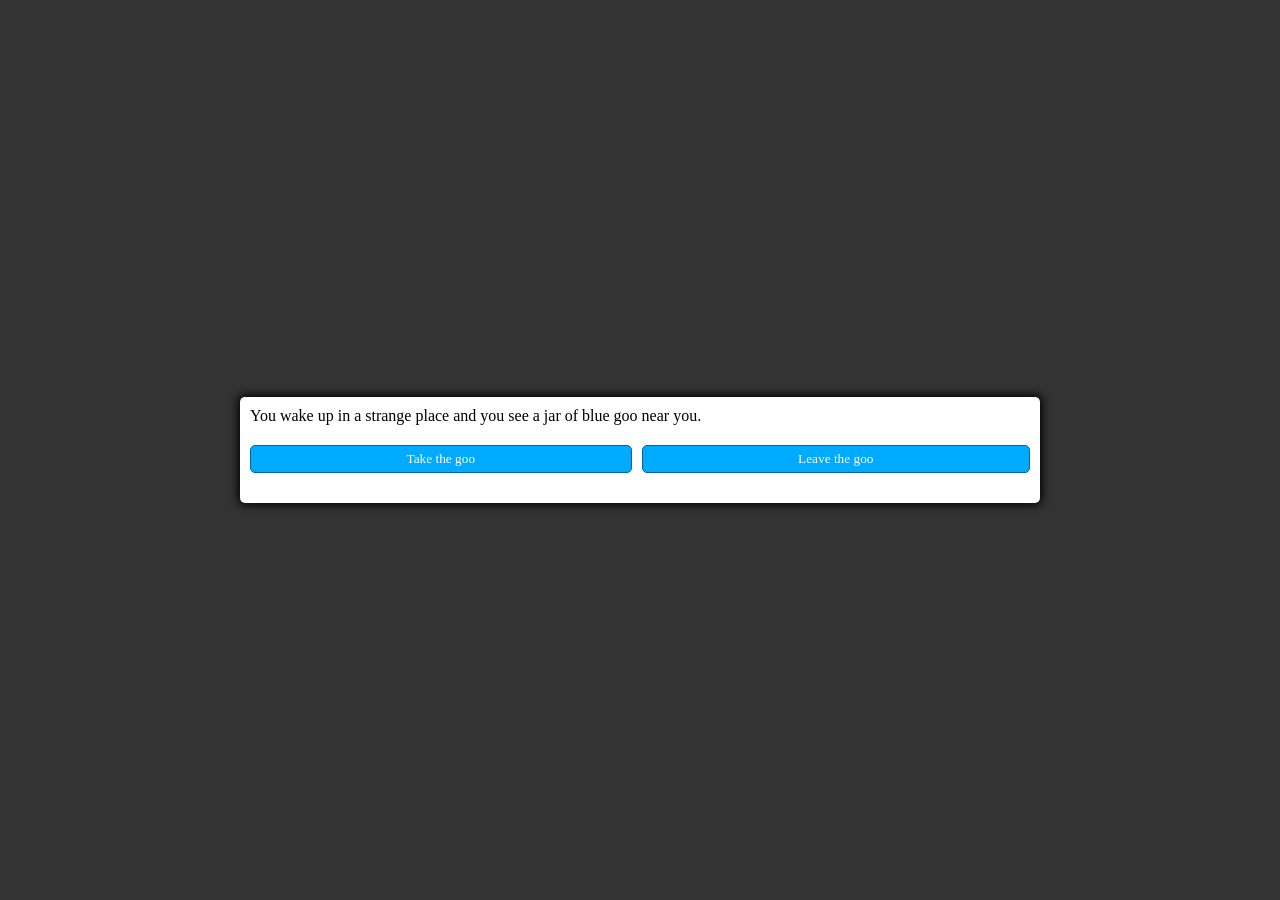
==== index.html @ b9d79e06 "Initial Code" ====
<!DOCTYPE html>
<html lang="en">
<head>
  <meta charset="UTF-8">
  <meta name="viewport" content="width=device-width, initial-scale=1.0">
  <meta http-equiv="X-UA-Compatible" content="ie=edge">
  <link href="styles.css" rel="stylesheet">
  <script defer src="game.js"></script>
  <title>Text Adventure</title>
</head>
<body>
  <div class="container">
    <div id="text">Text</div>
    <div id="option-buttons" class="btn-grid">
      <button class="btn">Option 1</button>
      <button class="btn">Option 2</button>
      <button class="btn">Option 3</button>
      <button class="btn">Option 4</button>
    </div>
  </div>
</body>
</html>
---- styles.css ----
*, *::before, *::after {
  box-sizing: border-box;
  font-family: Gotham Rounded;
}

body {
  padding: 0;
  margin: 0;
  display: flex;
  width: 100vw;
  height: 100vh;
  justify-content: center;
  align-items: center;
  background-color: #333;
}

.container {
  width: 800px;
  max-width: 80%;
  background-color: white;
  border-radius: 5px;
  padding: 10px;
  box-shadow: 0 0 10px 2px;
}

.btn-grid {
  display: grid;
  grid-template-columns: repeat(2, auto);
  gap: 10px;
  margin: 20px 0;
}

.btn {
  border: 1px solid hsl(200, 100%, 30%);
  background-color: hsl(200, 100%, 50%);
  border-radius: 5px;
  padding: 5px 10px;
  color: white;
  outline: none;
}

.btn:hover {
  border-color: black;
}
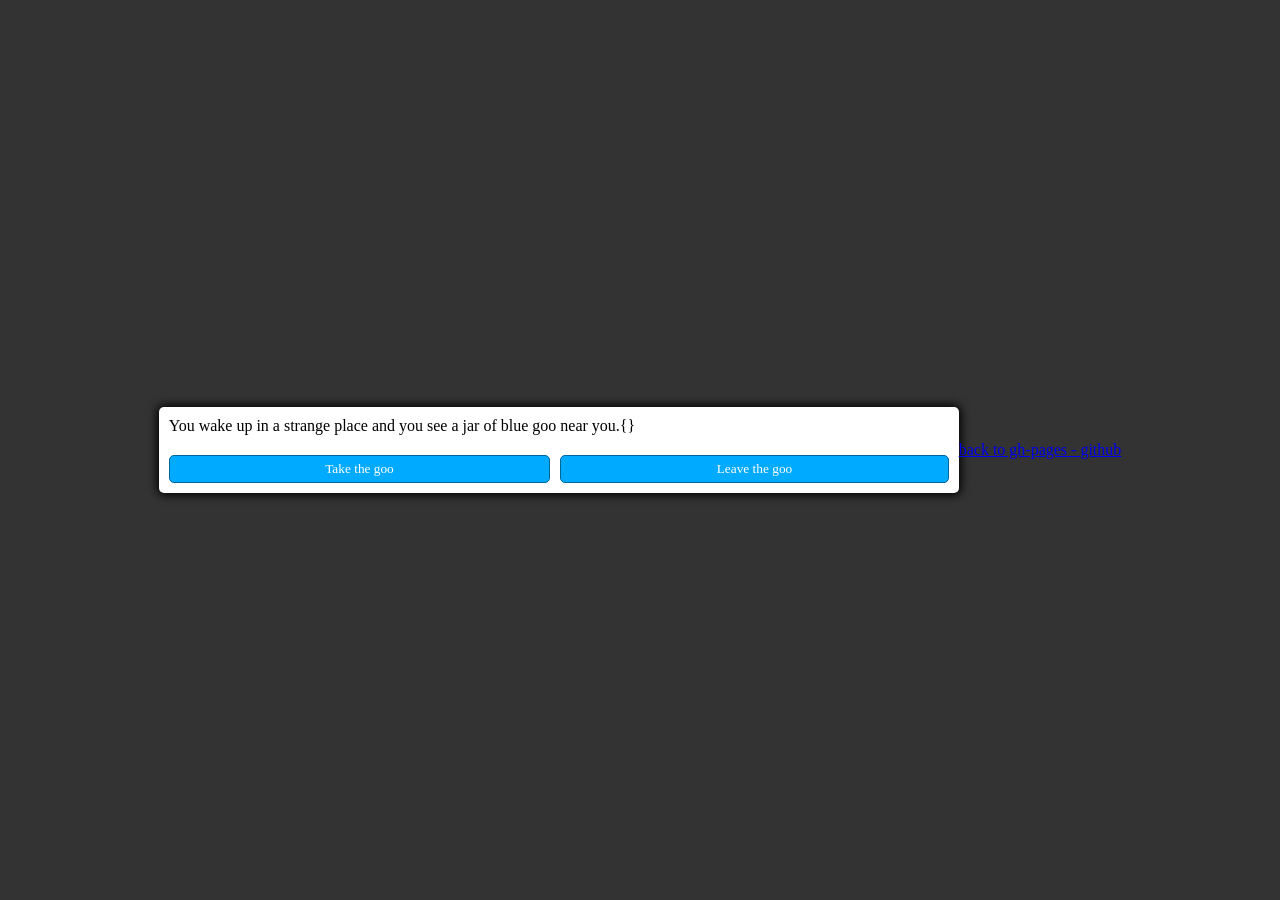
==== commit e9d4ec11: "Update index.html" ====
--- a/index.html
+++ b/index.html
@@ -18,5 +18,8 @@
       <button class="btn">Option 4</button>
     </div>
   </div>
+  <div>
+    <a href="https://github.com/cclarkednata/JavaScript-Text-Adventure/tree/gh-pages">back to gh-pages - github</a>
+  </div>
 </body>
-</html>+</html>
--- a/styles.css
+++ b/styles.css
@@ -7,10 +7,10 @@
   padding: 0;
   margin: 0;
   display: flex;
+  justify-content: center;
+  align-items: center;
   width: 100vw;
   height: 100vh;
-  justify-content: center;
-  align-items: center;
   background-color: #333;
 }
 
@@ -18,8 +18,8 @@
   width: 800px;
   max-width: 80%;
   background-color: white;
+  padding: 10px;
   border-radius: 5px;
-  padding: 10px;
   box-shadow: 0 0 10px 2px;
 }
 
@@ -27,12 +27,12 @@
   display: grid;
   grid-template-columns: repeat(2, auto);
   gap: 10px;
-  margin: 20px 0;
+  margin-top: 20px;
 }
 
 .btn {
+  background-color: hsl(200, 100%, 50%);
   border: 1px solid hsl(200, 100%, 30%);
-  background-color: hsl(200, 100%, 50%);
   border-radius: 5px;
   padding: 5px 10px;
   color: white;
